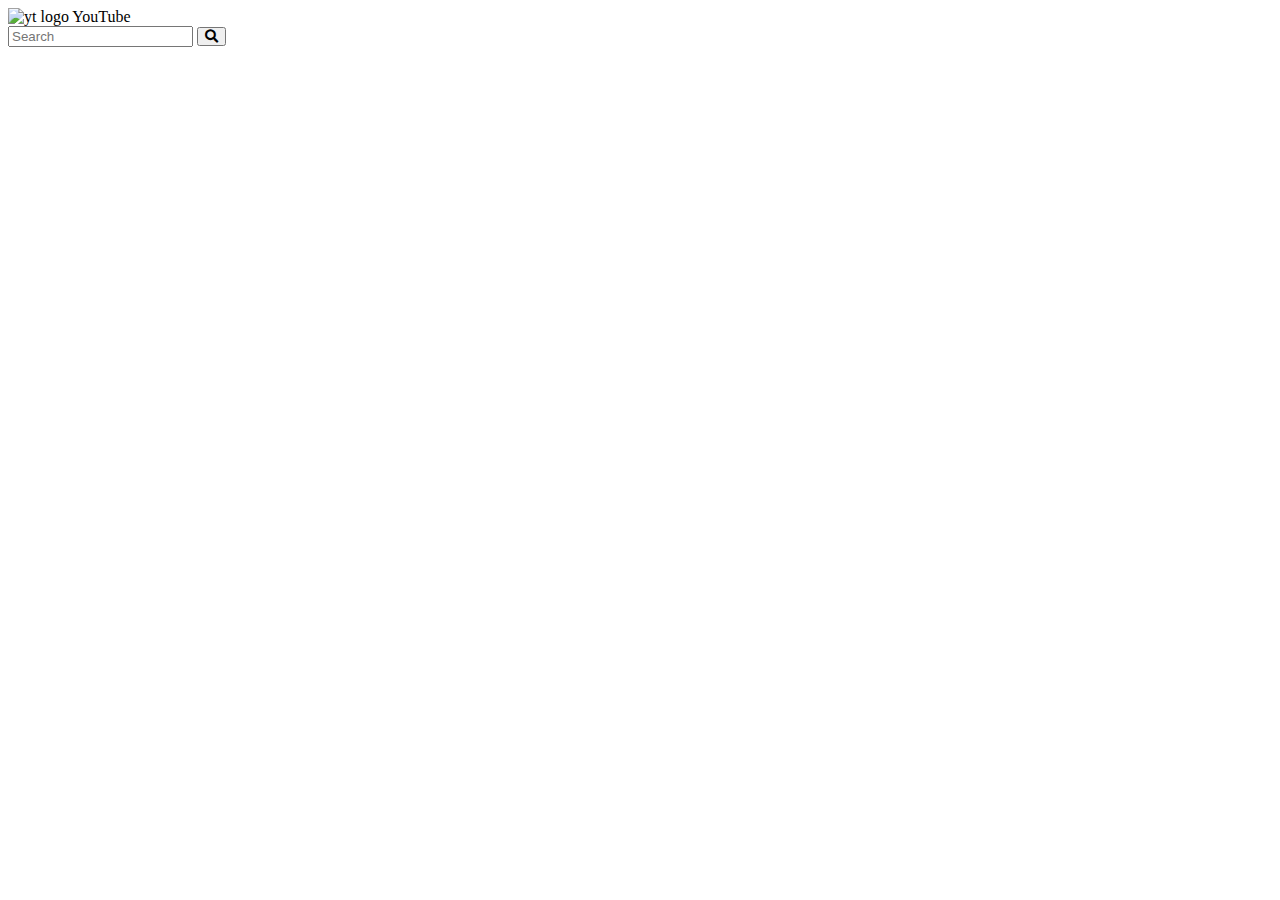
==== yt-landing/index.html @ 638f7f83 "index" ====
<!DOCTYPE html>
<html lang="en">
    <head>
        <meta charset="UTF-8">
        <meta name="viewport" content="width=device-width, initial-scale=1.0">
        <title>YouTube</title>
        <link rel="stylesheet" href="css/styles.css">
        <link href="https://fonts.cdnfonts.com/css/youtube-sans" rel="stylesheet">
        <link rel="stylesheet" href="https://cdnjs.cloudflare.com/ajax/libs/font-awesome/5.9.0/css/all.css"></link>

    </head>
    <body>
        <div id="nav-bar">
            <div id="nav-left">
                <div id="hamburger">
                    <span></span>
                    <span></span>
                    <span></span>
                </div>
                <div id="logo">
                    <img src="img/yt-logo.png" alt="yt logo">
                    <span>YouTube</span>
                </div>
            </div>
            <div id="nav-middle">
                <form action="">
                    <input type="search" name="" id="" placeholder="Search">
                    <button type="submit" class="fas fa-search" id="magni-icon"></button>
                </form>
            </div>
            <div id="nav-right">
                <div></div>
                <div></div>
                <div></div>
            </div>
        </div>
    </body>
</html>
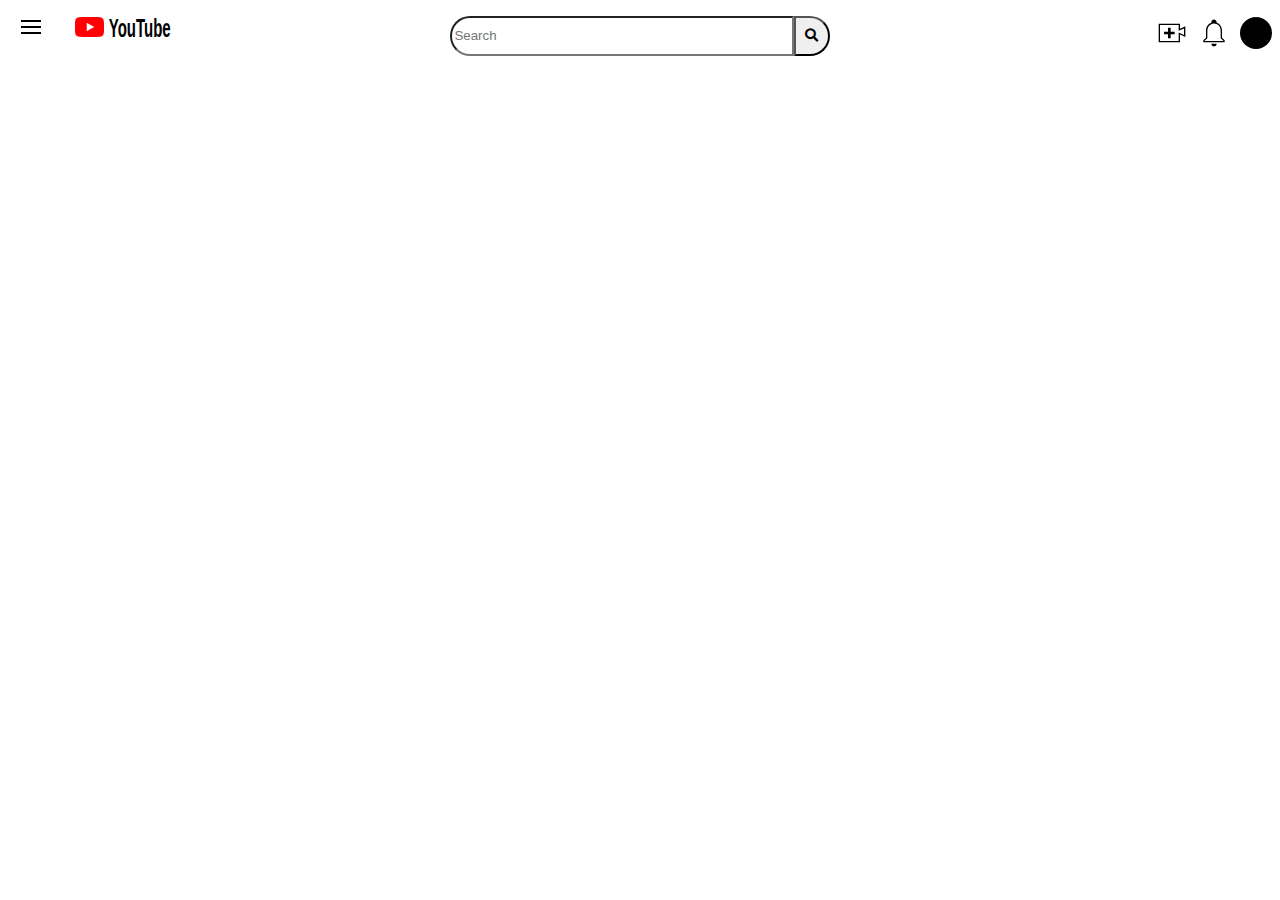
==== commit 0304d794: "add svgs" ====
--- a/yt-landing/index.html
+++ b/yt-landing/index.html
@@ -29,8 +29,16 @@
                 </form>
             </div>
             <div id="nav-right">
-                <div></div>
-                <div></div>
+                <div>
+                    <svg xmlns="http://www.w3.org/2000/svg" height="24" style="pointer-events: none; display: inherit; width: 100%; height: 100%;" viewBox="0 0 24 24" width="24" focusable="false" aria-hidden="true">
+                        <path d="M14 13h-3v3H9v-3H6v-2h3V8h2v3h3v2zm3-7H3v12h14v-6.39l4 1.83V8.56l-4 1.83V6m1-1v3.83L22 7v8l-4-1.83V19H2V5h16z"></path>
+                    </svg>
+                </div>
+                <div>
+                    <svg xmlns="http://www.w3.org/2000/svg" enable-background="new 0 0 24 24" height="24" viewBox="0 0 24 24" width="24" focusable="false" style="pointer-events: none; display: inherit; width: 100%; height: 100%;" aria-hidden="true">
+                        <path d="M10 20h4c0 1.1-.9 2-2 2s-2-.9-2-2zm10-2.65V19H4v-1.65l2-1.88v-5.15C6 7.4 7.56 5.1 10 4.34v-.38c0-1.42 1.49-2.5 2.99-1.76.65.32 1.01 1.03 1.01 1.76v.39c2.44.75 4 3.06 4 5.98v5.15l2 1.87zm-1 .42-2-1.88v-5.47c0-2.47-1.19-4.36-3.13-5.1-1.26-.53-2.64-.5-3.84.03C8.15 6.11 7 7.99 7 10.42v5.47l-2 1.88V18h14v-.23z"></path>
+                    </svg>
+                </div>
                 <div></div>
             </div>
         </div>
--- a/yt-landing/css/styles.css
+++ b/yt-landing/css/styles.css
@@ -0,0 +1,129 @@
+/* *{
+    outline: 2px solid red;
+    padding: 3px;
+} */
+
+
+/* NAVIGATION BAR STYLING */
+
+#nav-bar{
+    width: 100%;
+    height: 50px;
+    display: flex;
+    flex-direction: row;
+    justify-content: space-between;
+    align-items: center;
+    position: relative;
+}
+
+/* nav far left */
+#nav-left{
+    display: flex;
+    flex-direction: row;
+    gap: 20px;
+    position: absolute;
+    left: 0;
+}
+
+#hamburger  {
+    width: 20px;
+    height: 30px;
+    margin: 11px;
+    display: flex;
+    flex-direction: column;
+    
+}
+
+#hamburger span{
+    height: 2px;
+    width: 100%;
+    background-color: black;
+    margin: 2px;
+}
+
+#logo{
+    width: 20px;
+    height: 20px;
+    margin: 10px 10px 10px 5px;
+    display: flex;
+    flex-direction: row;
+    gap: 5px;
+}
+
+/* TODO: TAKE SVG FROM YT PAGE AND REPLACE */
+#logo img{
+    width: 30px;
+    height: 20px;
+}
+
+#logo span{
+    transform: scaleY(1.7);
+    font-weight: bolder;
+    font-family: 'YouTube Sans', sans-serif;
+    font-size: 15px;
+    display: flex;
+    align-items: center;
+}
+
+/* nav middle (search) */
+#nav-middle{
+    margin-left: auto;
+    margin-right: auto;
+    width: 30%;
+    height: 70%;
+}
+#nav-middle form{
+    width: 100%;
+    height: 40px;
+    display: flex;
+    flex-direction: row;
+}
+
+
+#nav-middle form input{
+    width: 100%;
+    height: 100%;
+    border-radius: 20px;
+    border-top-right-radius: 0;
+    border-bottom-right-radius: 0;
+}
+
+
+#nav-middle form input::placeholder{
+    margin-left: 10px;
+}
+
+#nav-middle form button{
+    width: 10%;
+    height: 100%;
+    
+}
+
+#magni-icon{
+    border-top-right-radius: 20px;
+    border-bottom-right-radius: 20px;
+}
+
+
+/* nav right */
+
+#nav-right{
+    position: absolute;
+    right: 0;
+    display: flex;
+    flex-direction: row;
+    gap: 10px;
+}
+
+#nav-right div{
+    width: 32px;
+    height: 32px;
+    border-radius: 50%;
+}
+
+#nav-right div:nth-child(3){
+    width: 32px;
+    height: 32px;
+    background-color:black;
+    border-radius: 50%;
+}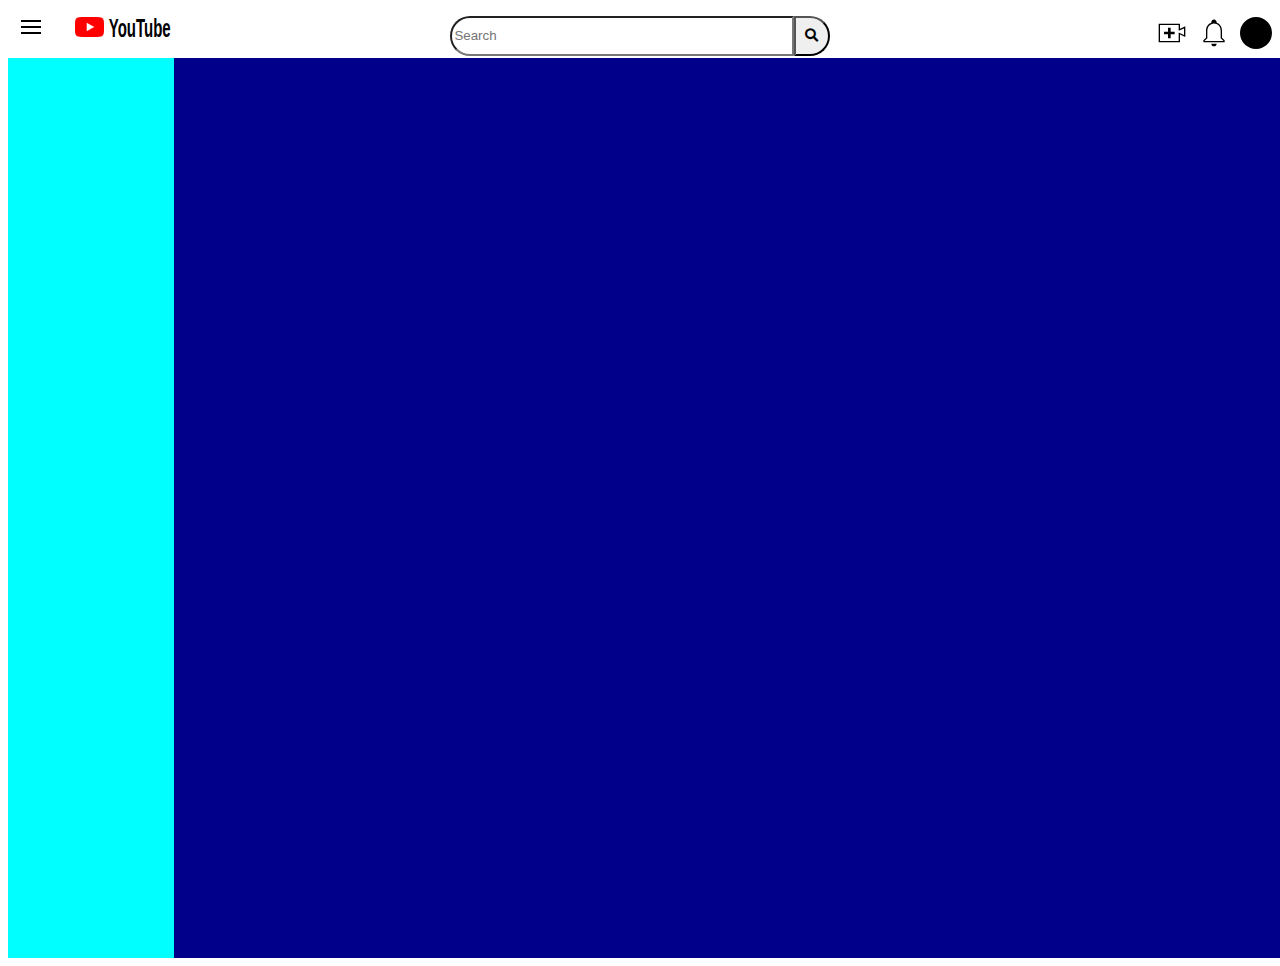
==== commit 5759f5cf: "main skeleton" ====
--- a/yt-landing/index.html
+++ b/yt-landing/index.html
@@ -42,5 +42,15 @@
                 <div></div>
             </div>
         </div>
+
+        <div id="main">
+            <div id="aside">
+
+            </div>
+
+            <div id="main-content">
+                
+            </div>
+        </div>
     </body>
 </html>--- a/yt-landing/css/styles.css
+++ b/yt-landing/css/styles.css
@@ -4,7 +4,7 @@
 } */
 
 
-/* NAVIGATION BAR STYLING */
+/*!!!!!!!!!!!!!!!!!!!!!!!!!NAVIGATION BAR STYLING START!!!!!!!!!!!!!!!*/
 
 #nav-bar{
     width: 100%;
@@ -126,4 +126,29 @@
     height: 32px;
     background-color:black;
     border-radius: 50%;
+}
+
+
+/* !!!!!!!!!!!!!!!!!!!!!NAVIGATION BAR STYLING END!!!!!!!!!!!!!!!!!*/
+
+/* !!!!!!!!!!!!!MAIN STYLING START!!!!!!!!!!!!!!!!*/
+
+#main{
+    display: flex;
+    flex-direction: row;
+    width: 100vw;
+    height: 100vh;
+    background-color: blueviolet;
+}
+
+#main #aside{
+    background-color: aqua;
+    width: 13%;
+    height: 100%;
+}
+
+#main #main-content{
+    background-color: darkblue;
+    width: 87%;
+    height: 100%;
 }